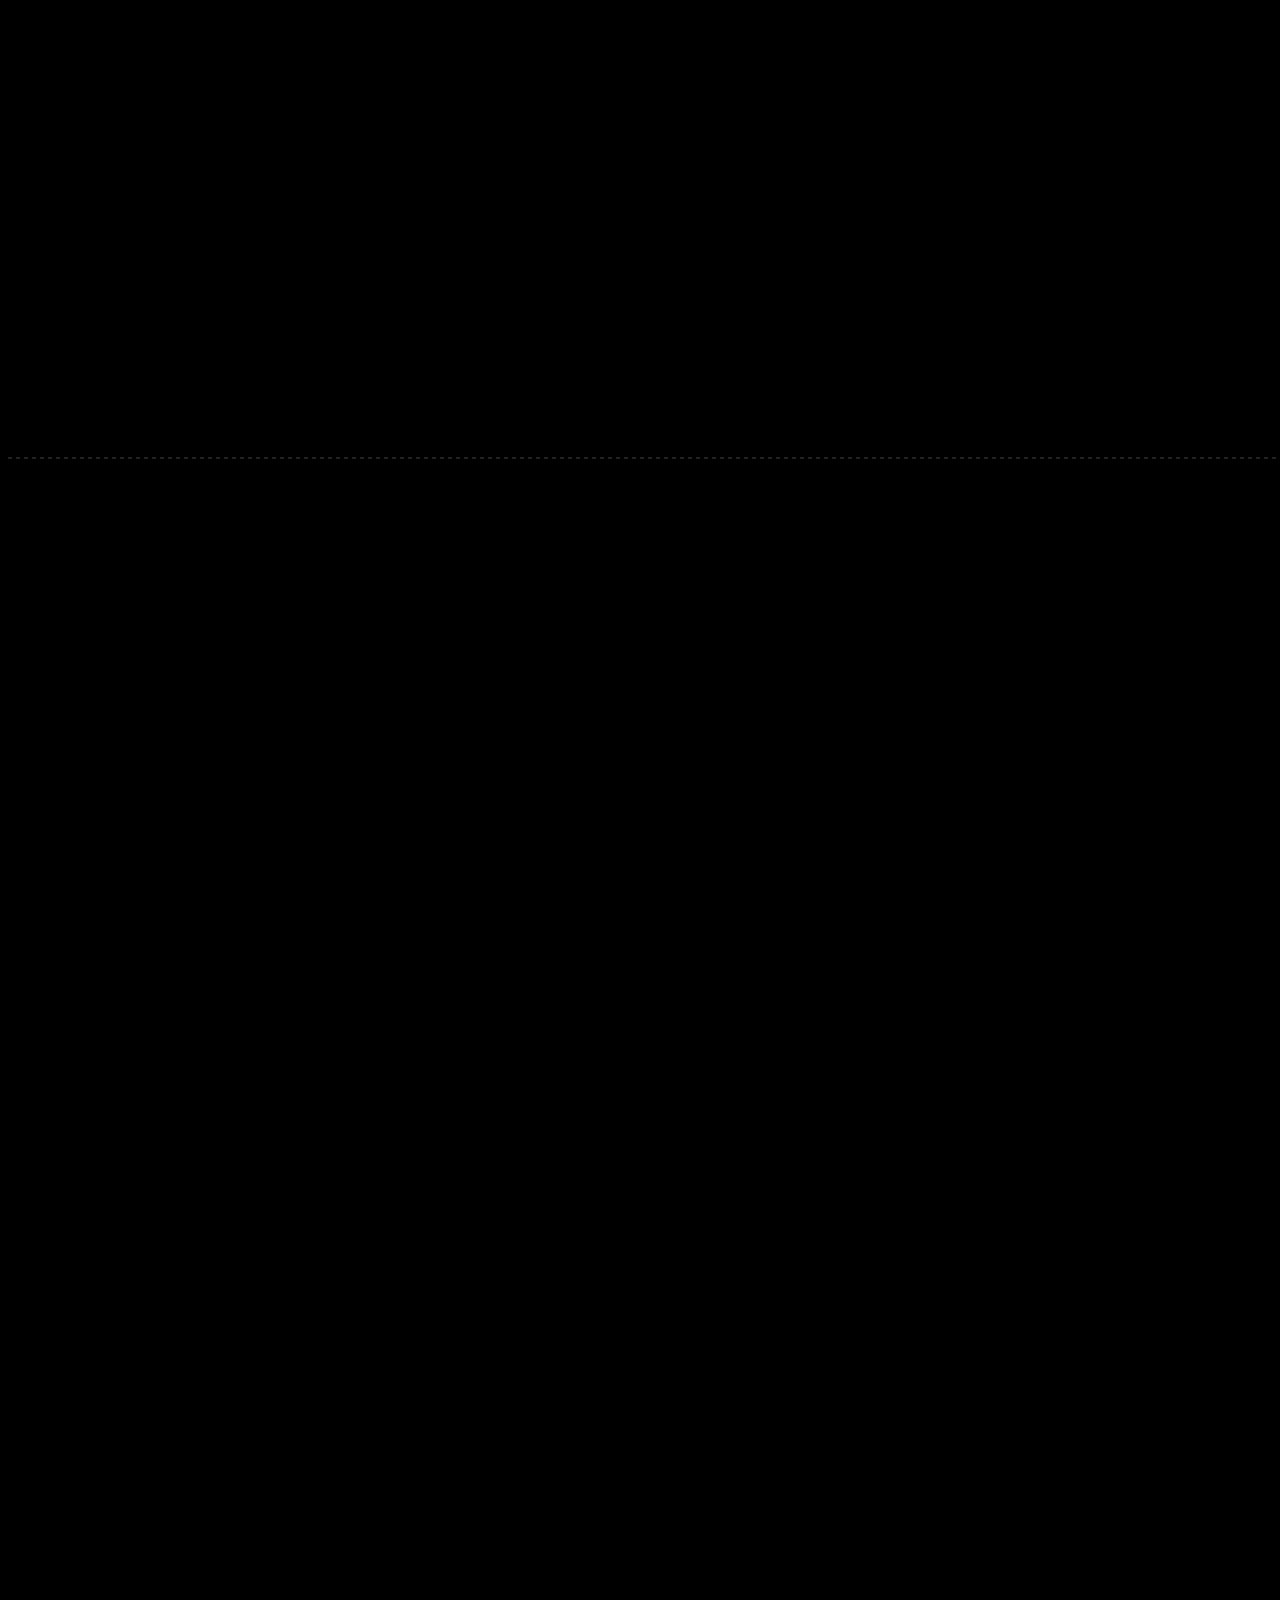
==== template-vanilla/index.html @ 7429d4dd "Conteudo rapido sobre WEB COMPONENTS" ====
<!DOCTYPE html>
<html lang="en">

<head>
    <meta charset="UTF-8">
    <meta name="viewport" content="width=device-width, initial-scale=1.0">
    <link rel="stylesheet" href="./css/theme-white.css">
    <link rel="stylesheet" href="./css/style.css">
    <title>Formulario techinique</title>
    <script src="js/components/web-components-svg.js"></script>
</head>

<body>
    <linha-guia></linha-guia>
    <nav>
        <div class="content-profile">
            <img src="" alt="" class="profile-img">
            <div class="description-profile"></div>
        </div>
    </nav>

    <!-- <svg width="100%" height="100%" style="position: absolute; pointer-events: none;">
        <line x1="0" y1="50%" x2="100%" y2="50%" stroke="#444" stroke-dasharray="4" />
    </svg> -->

</body>

</html>
---- template-vanilla/css/theme-white.css ----
:root {
    color-scheme: dark only;
}
---- template-vanilla/css/style.css ----
@import url('./variables.css');

body {
    background-color: var(--black);
    height: 200vh;
}
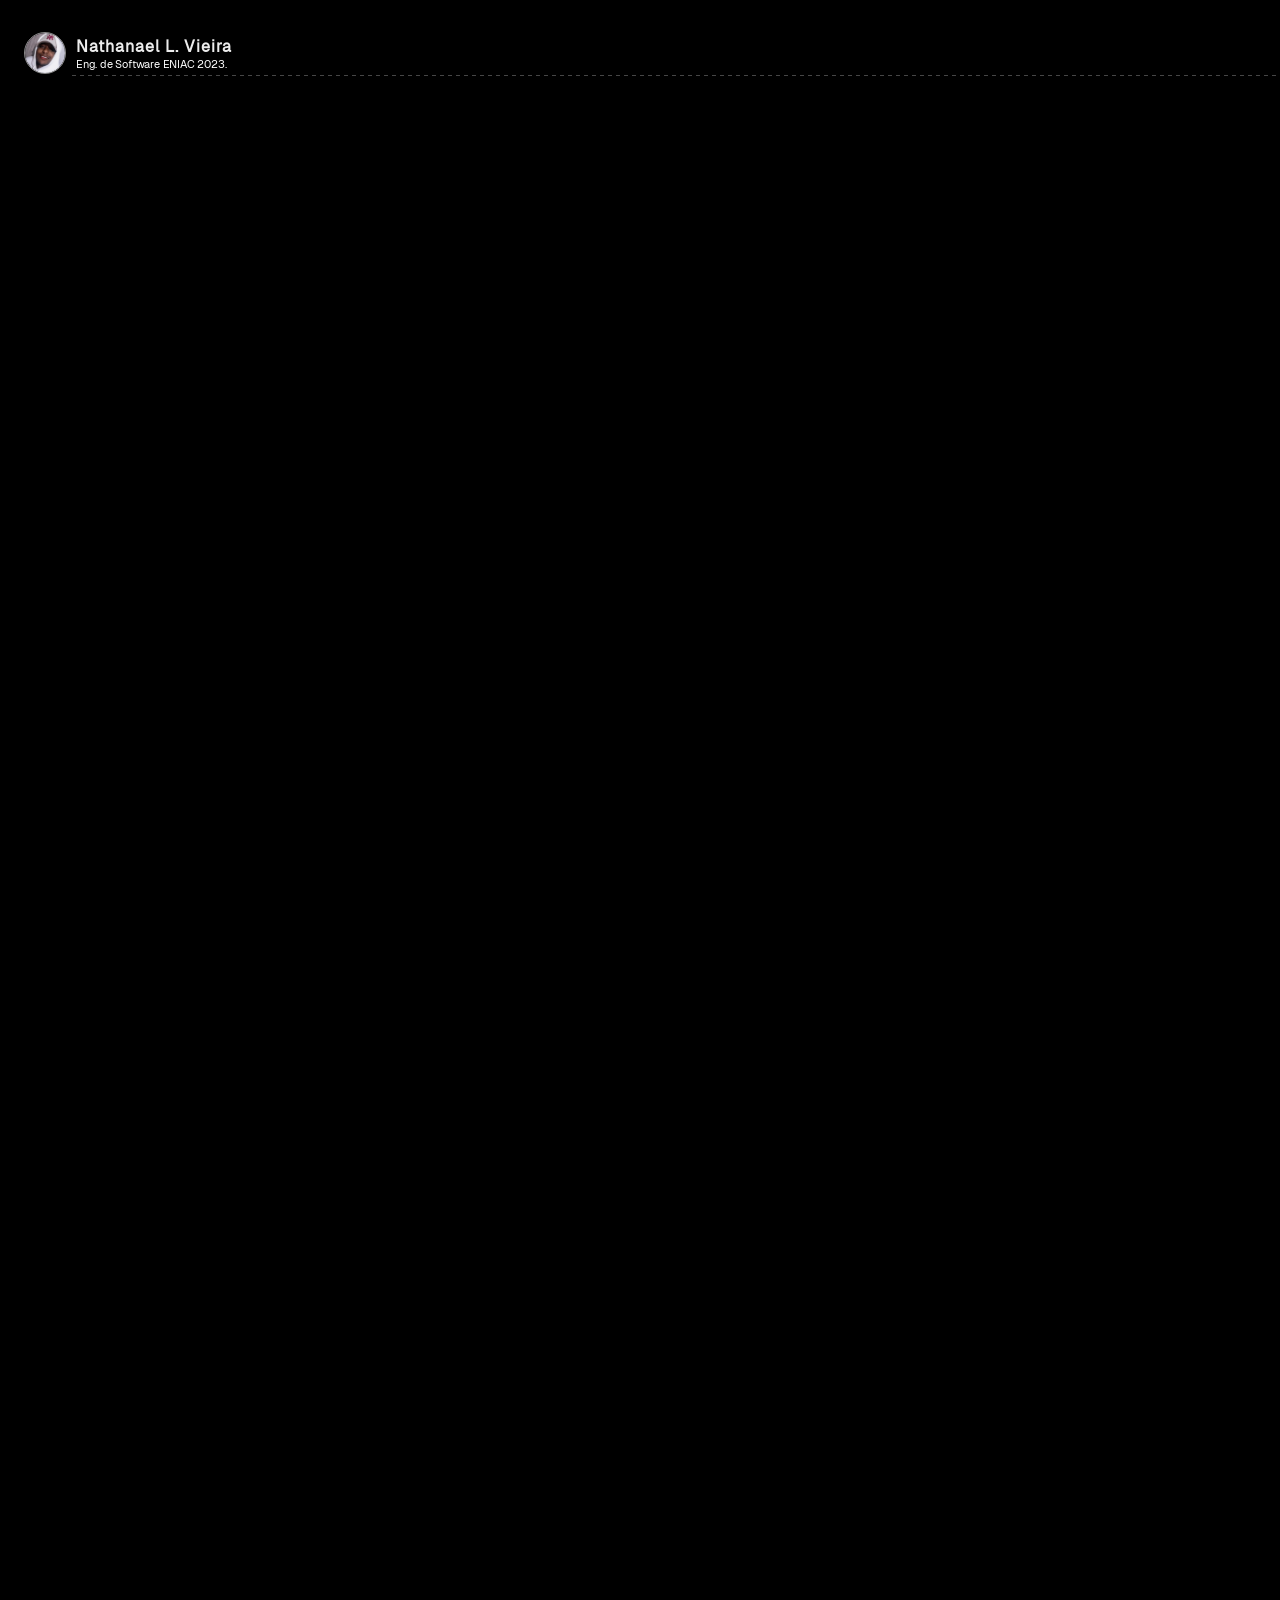
==== commit 5324a4c1: "Front-End: Criando descrição do usuário. Adicionando fonst geist-mono/regular" ====
--- a/template-vanilla/index.html
+++ b/template-vanilla/index.html
@@ -11,17 +11,18 @@
 </head>
 
 <body>
-    <linha-guia></linha-guia>
     <nav>
         <div class="content-profile">
-            <img src="" alt="" class="profile-img">
-            <div class="description-profile"></div>
+            <img src="assets/images/users/nathanael-perfil.jpg" alt="" class="profile-img">
+            <div class="description-profile">
+                <h1 class="geist-normal user-name">Nathanael L. Vieira</h1>
+                <p class="user-description geist-normal">
+                    Eng. de Software ENIAC 2023.
+                </p>
+            </div>
         </div>
     </nav>
-
-    <!-- <svg width="100%" height="100%" style="position: absolute; pointer-events: none;">
-        <line x1="0" y1="50%" x2="100%" y2="50%" stroke="#444" stroke-dasharray="4" />
-    </svg> -->
+    <linha-guia></linha-guia>
 
 </body>
 
--- a/template-vanilla/css/style.css
+++ b/template-vanilla/css/style.css
@@ -1,6 +1,55 @@
 @import url('./variables.css');
+@import url('./fonts/geistmono.css');
 
 body {
     background-color: var(--black);
     height: 200vh;
+}
+
+.profile-img {
+    height: 40px;
+    width: 40px;
+    object-fit: cover;
+    border-radius: 50%;
+    border: 1px solid rgb(136, 136, 136);
+    display: block;
+}
+
+nav {
+    padding: 0;
+    margin: 0;
+}
+
+.content-profile {
+    margin: 2rem 1rem 1px 1rem;
+    display: flex;
+    align-items: center;
+    max-width: fit-content;
+
+    .description-profile {
+        padding-inline: 10px;
+
+        .user-name {
+            font-size: 1rem;
+            color: #ececec;
+            letter-spacing: 1px;
+            display: block;
+            margin: 0;
+            padding: 0;
+        }
+
+        .user-description {
+            font-size: .7rem;
+            letter-spacing: -.2px;
+            display: block;
+            margin: 0;
+            padding: 0;
+        }
+    }
+
+}
+
+linha-guia {
+    padding: 0;
+    margin: 0;
 }
